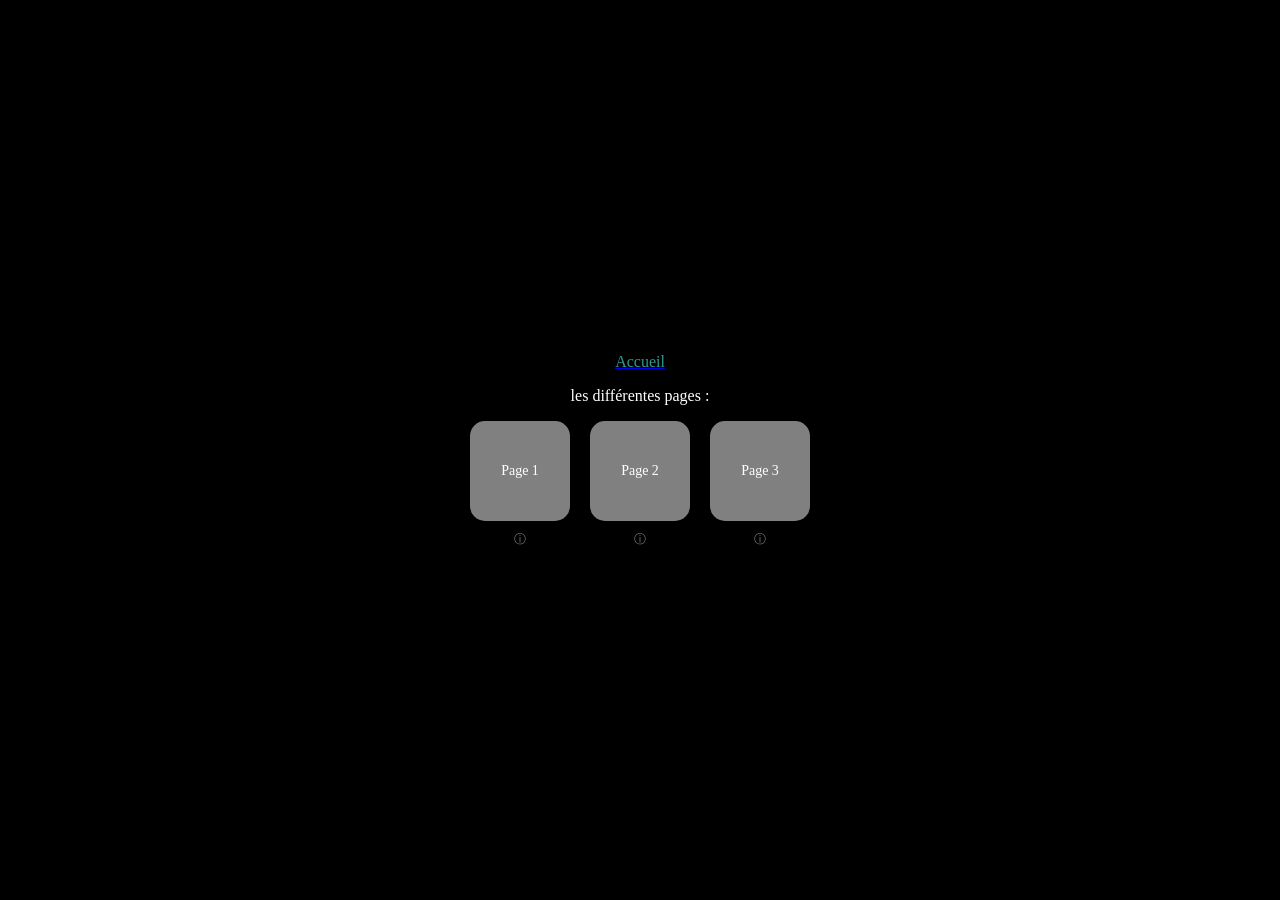
==== page2.html @ f26cf78e "Add files via upload" ====
<!DOCTYPE html>
<html lang="fr">
<head>
    <meta charset="UTF-8">
    <meta name="viewport" content="width=device-width, initial-scale=1.0">
    <title>Page d'Accueil</title>
    <link rel="stylesheet" href="style1.css">
</head>
<div class="retour">
    <a href="index.html" class="link"> <div class="li">Accueil</div></a>

</div>

<p>les différentes pages :</p>

<div class="container">
    <div class="square-container">
        <a href="https://mega.nz/folder/JvFXRKhb#6hiZ7biFIkHcn2fo-WlS_Q" class="square">Page 1</a>
        <div class="info" onclick="showModal(this)">ⓘ</div>
        <div class="modal">
            <span class="close" onclick="closeModal(this)">&times;</span>
            <p>Avengers: L’Ère d’Ultron 2015 -- Ant-Man -- Captain America: Civil War  --</p>
        </div>
    </div>
    <div class="square-container">
        <a href="later.html" class="square">Page 2</a>
        <div class="info" onclick="showModal(this)">ⓘ</div>
        <div class="modal">
            <span class="close" onclick="closeModal(this)">&times;</span>
            <p></p>
        </div>
    </div>
    <div class="square-container">
        <a href="later.html" class="square">Page 3</a>
        <div class="info" onclick="showModal(this)">ⓘ</div>
        <div class="modal">
            <span class="close" onclick="closeModal(this)">&times;</span>
            <p>PLUS TARD</p>
        </div>
    </div>
</div>

<script>
    function showModal(element) {
        const modal = element.nextElementSibling;
        modal.style.display = 'block';
    }

    function closeModal(element) {
        const modal = element.parentElement;
        modal.style.display = 'none';
    }
</script>
</body>
</html>
---- style1.css ----
body {
    margin: 0;
    height: 100vh;
    display: flex;
    flex-direction: column;
    justify-content: center;
    align-items: center;
    background-color: black;
    color: white;   
}



.container {
    display: flex;
    gap: 20px;
}

.square-container {
    text-align: center;
    position: relative;
}


.square {
    width: 100px;
    height: 100px;
    background-color: gray;
    border-radius: 15px;
    transition: transform 0.3s ease;
    display: flex;
    justify-content: center;
    align-items: center;
    text-decoration: none;
    color: white;
    font-size: 14px;
}


.square:hover {
    transform: scale(1.1);
}


.info {
    margin-top: 10px;
    font-size: 12px;
    color: gray;
    cursor: pointer;
}

.modal {
    display: none;
    position: absolute;
    z-index: 1;
    background-color: white;
    padding: 10px;
    border-radius: 10px;
    width: 200px;
    color: black;
    text-align: left;
    font-size: 14px;
}

.close {
    color: red;
    font-size: 16px;
    font-weight: bold;
    position: absolute;
    top: 5px;
    right: 10px;
    cursor: pointer;
}



.addition-container {
    margin-top: 20px;
    padding: 20px;
    width: 80%;
    max-width: 600px;
    background-color: #1a1a1a;
    border: 2px solid #333;
    border-radius: 10px;
    color: white;
    font-size: 16px;
    text-align: center;
    box-shadow: 0px 4px 8px rgba(0, 0, 0, 0.3);
}



.addition-container h2 {
    text-decoration: underline;
    margin-bottom: 20px;
    font-size: 25px;
    color: #00ff00;
}

.addition-container h3 {
    margin-bottom: 10px;
    font-size: 18px;
    color: red;
}

.addition-container p {
    margin-bottom: 10px;
}



.addition-container a {
    color: #00aaff;
    text-decoration: none;
    font-weight: bold;
}

.addition-container a:hover {
    text-decoration: underline;
}


.li{
    color: rgb(48, 153, 144);
}
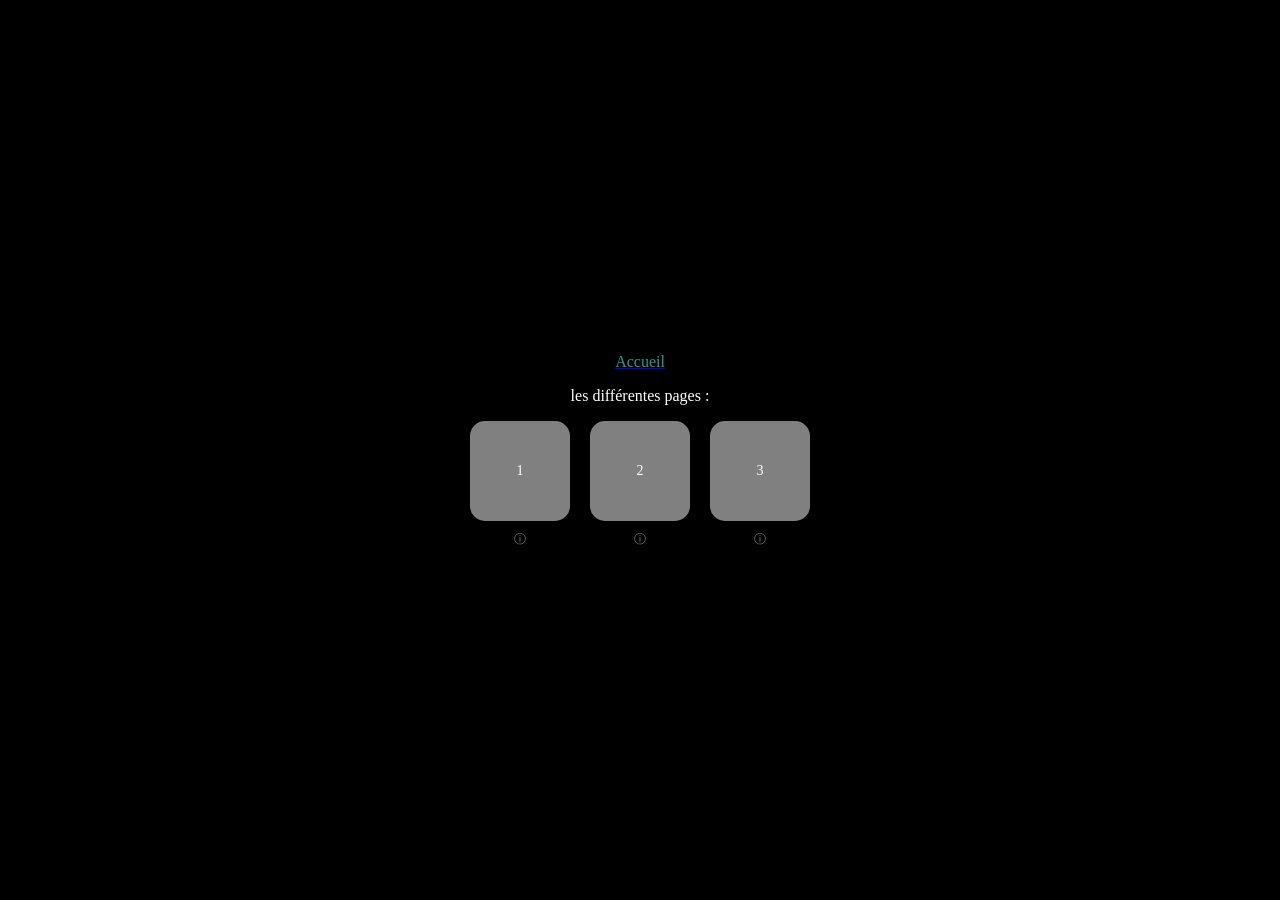
==== commit e6fbf0b2: "Update page2.html" ====
--- a/page2.html
+++ b/page2.html
@@ -15,7 +15,7 @@
 
 <div class="container">
     <div class="square-container">
-        <a href="https://mega.nz/folder/JvFXRKhb#6hiZ7biFIkHcn2fo-WlS_Q" class="square">Page 1</a>
+        <a href="https://mega.nz/folder/JvFXRKhb#6hiZ7biFIkHcn2fo-WlS_Q" class="square"> 1</a>
         <div class="info" onclick="showModal(this)">ⓘ</div>
         <div class="modal">
             <span class="close" onclick="closeModal(this)">&times;</span>
@@ -23,15 +23,15 @@
         </div>
     </div>
     <div class="square-container">
-        <a href="later.html" class="square">Page 2</a>
+        <a href="later.html" class="square"> 2</a>
         <div class="info" onclick="showModal(this)">ⓘ</div>
         <div class="modal">
             <span class="close" onclick="closeModal(this)">&times;</span>
-            <p></p>
+            <p>Black Widow</p>
         </div>
     </div>
     <div class="square-container">
-        <a href="later.html" class="square">Page 3</a>
+        <a href="later.html" class="square"> 3</a>
         <div class="info" onclick="showModal(this)">ⓘ</div>
         <div class="modal">
             <span class="close" onclick="closeModal(this)">&times;</span>
